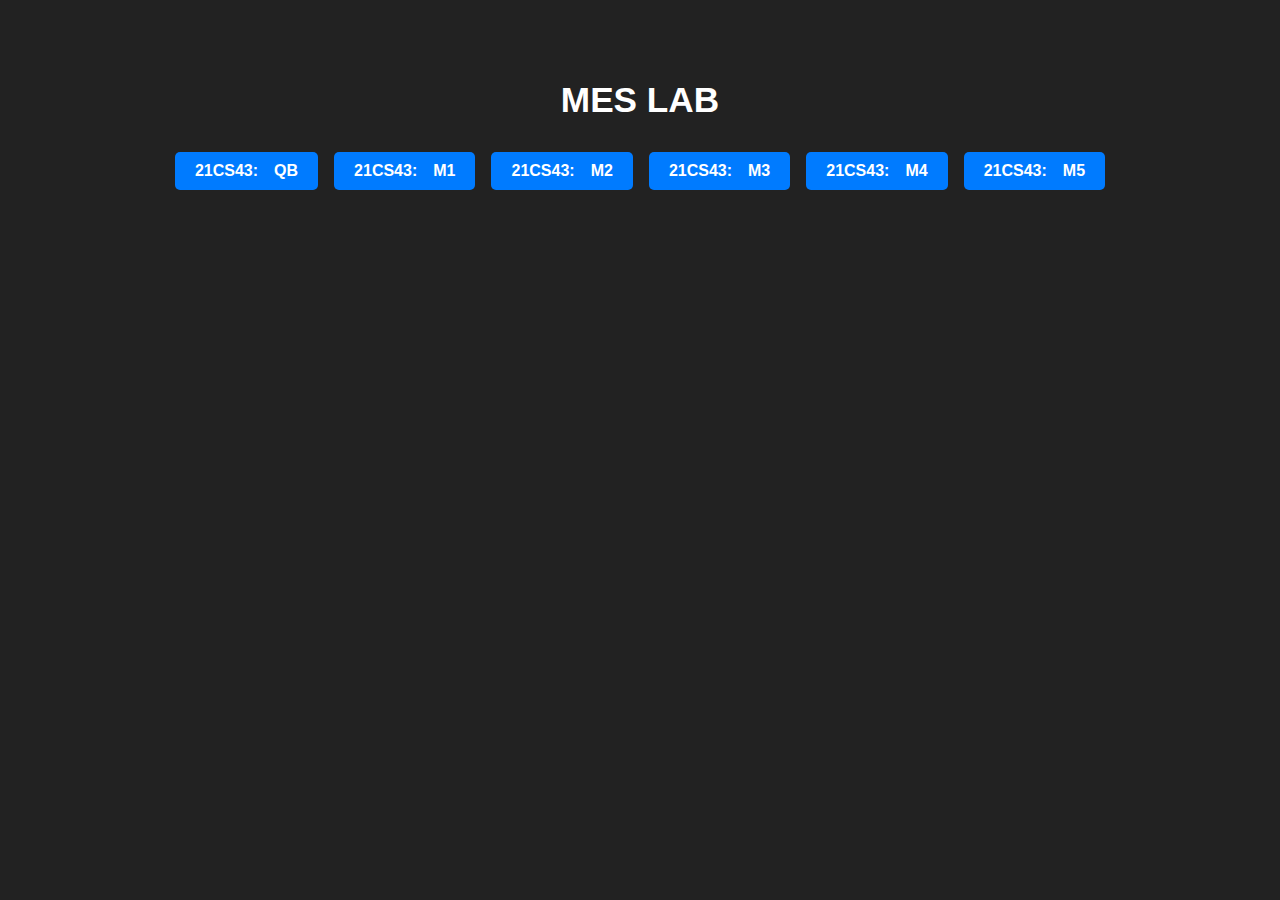
==== meslab.html @ bd14a650 "TEST" ====
<!DOCTYPE html>
<html lang="en">
<head>
    <meta charset="UTF-8">
    <meta name="viewport" content="width=device-width, initial-scale=1.0">
    <title>Study Material</title>
    <link rel="stylesheet" href="styles.css">
    <link rel="icon" type="image/x-icon" href="./favicon-removebg-preview.png">
    
    
  
</head>
<body>
    <section class="hero">
        <!-- <div class="top-right">
            <a href="https://aiml.pages.dev" target="_blank" class="aiml-link">aiml.pages.dev</a>
        </div> -->
        <!-- <img src="./hero 2e to hub of materials (2)-fotor-20230822234355.png" alt="Hero Image" class="hero-image"> -->
        <div class="hero-content">
            <h1>MES LAB</h1>
            <!-- <p>OPERATING SYSTEMS</p> -->
            <div class="buttons">
                <a href="./mes.html" class="download-button">
                    <span class="button-note">21CS43:</span> QB
                </a>
                <a href="./mes.html" class="download-button">
                    <span class="button-note">21CS43:</span> M1
                </a>
                <a href="document2.pdf" class="download-button">
                    <span class="button-note">21CS43:</span> M2
                </a>
                <a href="document3.pdf" class="download-button">
                    <span class="button-note">21CS43:</span> M3
                </a>
                <a href="document1.pdf" class="download-button">
                  <span class="button-note">21CS43:</span> M4
              </a>
              <a href="document1.pdf" class="download-button">
                <span class="button-note">21CS43:</span> M5
            </a>
            </div>
        </div>
    </section>
</body>
</html>


<style>
    /* Reset some default styles */
body, h1, p, a {
    margin: 0;
    padding: 0;
}

body {
    font-family: 'Montserrat', sans-serif; /* Load Montserrat font from Google Fonts */
    background-color: #222;
    color: #fff;
}

/* Style the hero section */
.hero {
    position: relative;
    text-align: center;
    overflow: hidden;
    padding: 2rem 0;
}

.hero-image {
    width: 100vw;
    height: auto;
    object-fit: cover;
}

.hero-content {
    position: relative;
    z-index: 1;
    padding: 3rem 0;
}

.top-right {
    position: absolute;
    top: 1rem;
    right: 1rem;
    z-index: 2;
}

.aiml-link {
    color: #fff;
    text-decoration: none;
    font-size: 0.9rem;
    font-weight: bold;
}

.hero h1 {
    font-size: 2.2rem;
    margin-bottom: 1rem;
    
}

.hero p {
    font-size: 1.2rem;
    margin-bottom: 2rem;
}

.buttons {
    display: flex;
    justify-content: center;
    gap: 1rem;
    margin-top: 2rem;
}

.download-button {
    display: inline-flex;
    align-items: center;
    padding: 10px 20px;
    background-color: #007bff;
    color: #fff;
    text-decoration: none;
    border-radius: 5px;
    transition: background-color 0.3s;
    font-weight: bold;
}

.download-button:hover {
    background-color: #0056b3;
}

.button-note {
    margin-right: 1rem;
    font-weight: bold;
}

/* Media query for mobile devices */
@media (max-width: 768px) {
    .buttons {
        flex-direction: column;
        align-items: center;
    }

    .download-button {
        margin-top: 1rem;
    }
}

</style>
---- styles.css ----
/* Reset some default styles */
body, h1, p, a {
    margin: 0;
    padding: 0;
}

body {
    font-family: 'Montserrat', sans-serif; /* Load Montserrat font from Google Fonts */
    background-color: #222;
    color: #fff;
}

/* Style the hero section */
.hero {
    position: relative;
    text-align: center;
    overflow: hidden;
    padding: 2rem 0;
}

.hero-image {
    width: 100vw;
    height: auto;
    object-fit: cover;
}

.hero-content {
    position: relative;
    z-index: 1;
    padding: 3rem 0;
}

.top-right {
    position: absolute;
    top: 1rem;
    right: 1rem;
    z-index: 2;
}

.aiml-link {
    color: #fff;
    text-decoration: none;
    font-size: 0.9rem;
    font-weight: bold;
}

.hero h1 {
    font-size: 2.2rem;
    margin-bottom: 1rem;
    
}

.hero p {
    font-size: 1.2rem;
    margin-bottom: 2rem;
}

.buttons {
    display: flex;
    justify-content: center;
    gap: 1rem;
    margin-top: 2rem;
}

.download-button {
    display: inline-flex;
    align-items: center;
    padding: 10px 20px;
    background-color: #007bff;
    color: #fff;
    text-decoration: none;
    border-radius: 5px;
    transition: background-color 0.3s;
    font-weight: bold;
}

.download-button:hover {
    background-color: #0056b3;
}

.button-note {
    margin-right: 1rem;
    font-weight: bold;
}

/* Media query for mobile devices */
@media (max-width: 768px) {
    .buttons {
        flex-direction: column;
        align-items: center;
    }

    .download-button {
        margin-top: 1rem;
    }
}
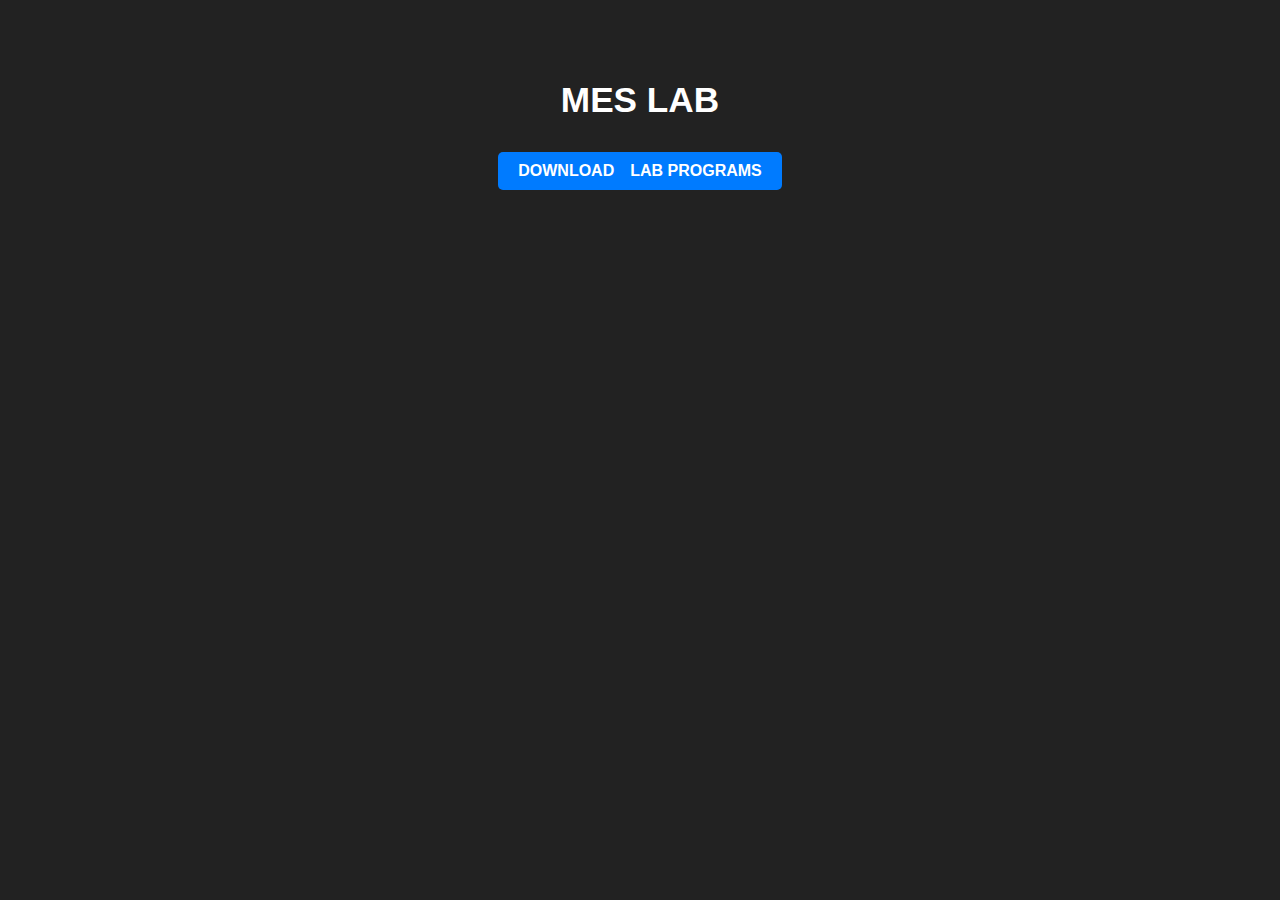
==== commit a204f67e: "TEST" ====
--- a/meslab.html
+++ b/meslab.html
@@ -20,10 +20,10 @@
             <h1>MES LAB</h1>
             <!-- <p>OPERATING SYSTEMS</p> -->
             <div class="buttons">
-                <a href="./mes.html" class="download-button">
-                    <span class="button-note">21CS43:</span> QB
+                <a href="./MES Lab programs1.pdf" class="download-button">
+                    <span class="button-note">DOWNLOAD</span> LAB PROGRAMS
                 </a>
-                <a href="./mes.html" class="download-button">
+                <!-- <a href="./mes.html" class="download-button">
                     <span class="button-note">21CS43:</span> M1
                 </a>
                 <a href="document2.pdf" class="download-button">
@@ -38,7 +38,7 @@
               <a href="document1.pdf" class="download-button">
                 <span class="button-note">21CS43:</span> M5
             </a>
-            </div>
+            </div> -->
         </div>
     </section>
 </body>
